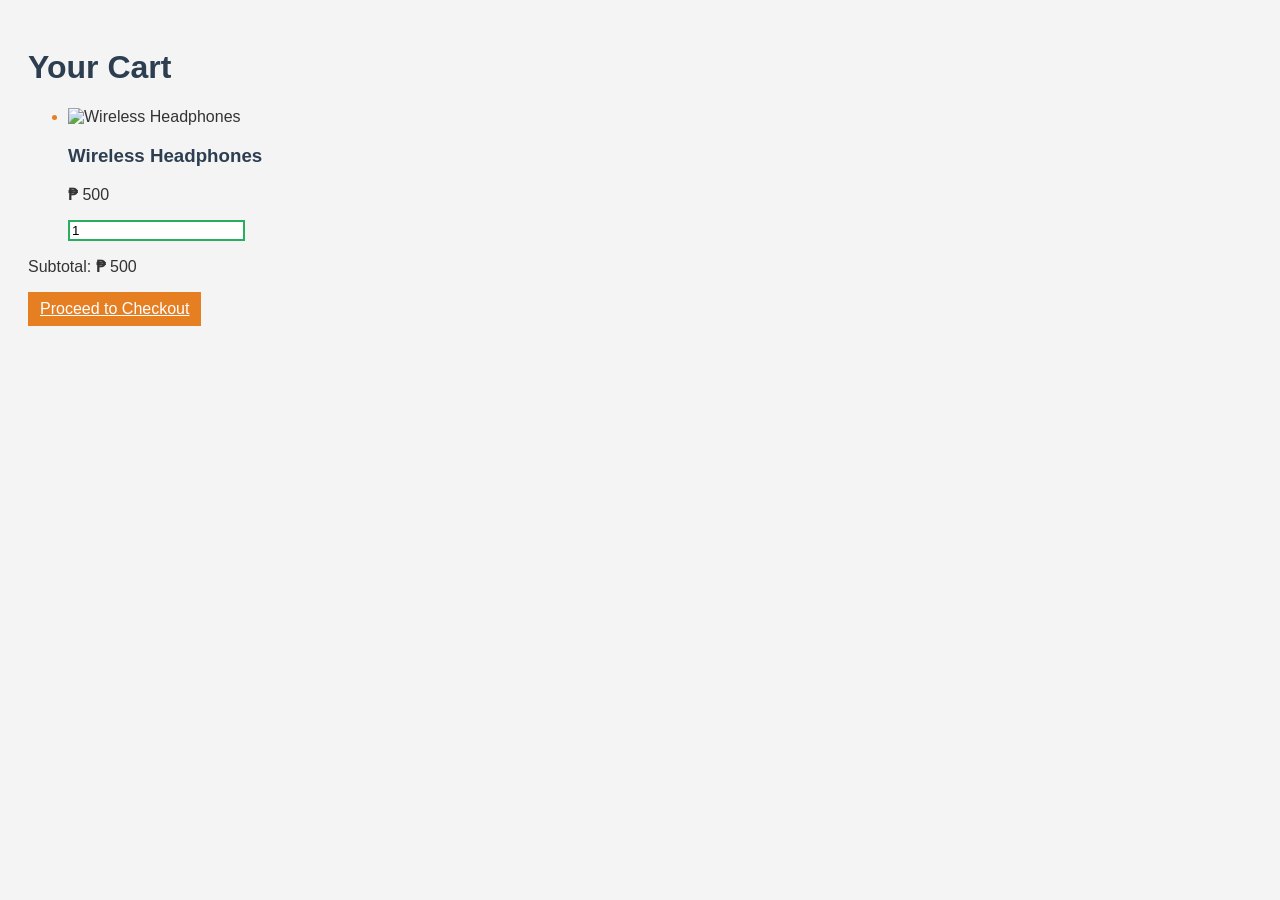
==== cart.html @ 5c7f0bd4 "Add files via upload" ====
<!DOCTYPE html>
<html lang="en">
<head>
  <meta charset="UTF-8">
  <title>Cart</title>
  <link rel="stylesheet" href="style.css">
</head>
<body>

<h1>Your Cart</h1>

<section class="cart-container">
  <ul>
    <li>
      <img src="product.jpg" alt="Wireless Headphones" width="100">
      <h3>Wireless Headphones</h3>
      <p class="price">500</p>
      <input type="number" value="1" min="1">
    </li>
  </ul>
</section>

<section>
  <p>Subtotal: <span class="price">500</span></p>
</section>

<a href="checkout.html">Proceed to Checkout</a>

</body>
</html>
---- style.css ----
:root {
  --primary-color: #2c3e50;
  --accent-color: #e67e22;
  --bg-light: #f4f4f4;
  --text-main: #333333;
  --success: #27ae60;
  --error: #c0392b;
}

body {
  font-family: Arial, sans-serif;
  background-color: var(--bg-light);
  color: var(--text-main);
  padding: 20px;
}

h1, h2, h3 {
  color: var(--primary-color);
}

nav a {
  text-decoration: none;
}

a, button {
  background-color: var(--accent-color);
  color: white;
  padding: 8px 12px;
  display: inline-block;
  border: none;
  transition: all 0.3s ease;
}

a:hover, button:hover {
  background-color: var(--primary-color);
}

a:active, button:active {
  background-color: #1a252f;
}

a:focus, button:focus, input:focus {
  outline: 3px solid var(--accent-color);
}

article {
  display: inline-block;
  width: 200px;
  padding: 15px;
  margin: 10px;
  border-radius: 10px;
  background-color: white;
  border: 1px solid #ddd;
  vertical-align: top;
}

article:nth-child(even) {
  background-color: #f9f9f9;
}

.cart-container:empty {
  background-color: #ffe6e6;
  padding: 20px;
  border: 2px dashed var(--error);
}

.price::before {
  content: "₱ ";
  font-weight: bold;
}

input:required {
  border: 2px solid var(--error);
}

input:valid {
  border: 2px solid var(--success);
}

td:first-child {
  font-weight: bold;
  color: var(--primary-color);
}

ul li::marker {
  color: var(--accent-color);
}

blockquote::before {
  content: "“";
  color: var(--accent-color);
}

blockquote::after {
  content: "”";
  color: var(--accent-color);
}
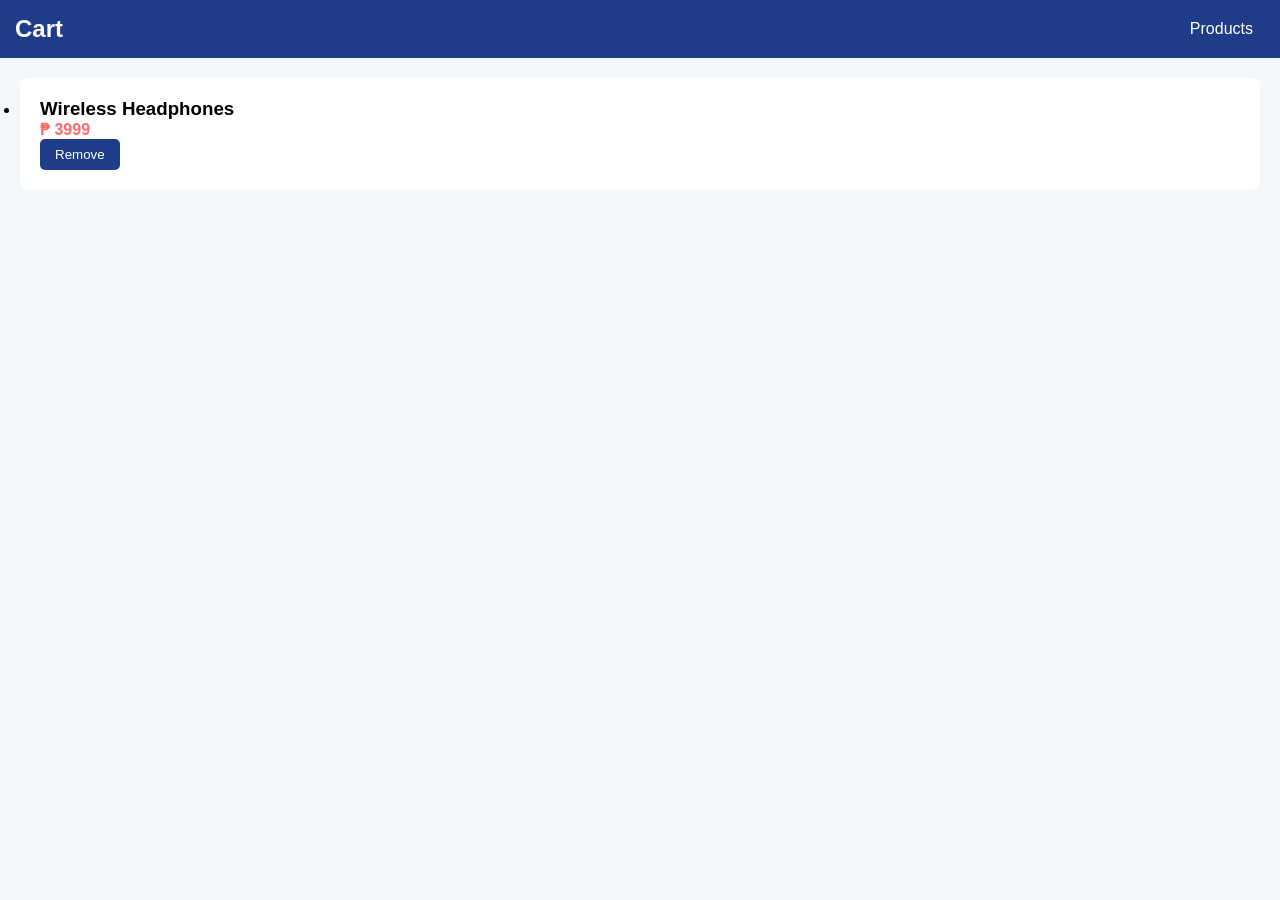
==== commit 9a7bf818: "Add files via upload" ====
--- a/cart.html
+++ b/cart.html
@@ -1,30 +1,32 @@
-<!DOCTYPE html>
-<html lang="en">
+ <!DOCTYPE html>
+<html>
 <head>
-  <meta charset="UTF-8">
-  <title>Cart</title>
-  <link rel="stylesheet" href="style.css">
+<title>Cart</title>
+<link rel="stylesheet" href="style.css">
 </head>
+
 <body>
 
-<h1>Your Cart</h1>
+<header>
+<nav>
+<h1>Cart</h1>
+<ul>
+<li><a href="product.html">Products</a></li>
+</ul>
+</nav>
+</header>
 
-<section class="cart-container">
-  <ul>
-    <li>
-      <img src="product.jpg" alt="Wireless Headphones" width="100">
-      <h3>Wireless Headphones</h3>
-      <p class="price">500</p>
-      <input type="number" value="1" min="1">
-    </li>
-  </ul>
+<section style="padding:20px;">
+
+<ul>
+<li style="background:white;padding:20px;border-radius:8px;">
+<h3>Wireless Headphones</h3>
+<p class="price">3999</p>
+<button>Remove</button>
+</li>
+</ul>
+
 </section>
-
-<section>
-  <p>Subtotal: <span class="price">500</span></p>
-</section>
-
-<a href="checkout.html">Proceed to Checkout</a>
 
 </body>
 </html>
--- a/style.css
+++ b/style.css
@@ -1,98 +1,185 @@
-
-:root {
-  --primary-color: #2c3e50;
-  --accent-color: #e67e22;
-  --bg-light: #f4f4f4;
-  --text-main: #333333;
-  --success: #27ae60;
-  --error: #c0392b;
+ *{
+margin:0;
+padding:0;
+box-sizing:border-box;
 }
 
-body {
-  font-family: Arial, sans-serif;
-  background-color: var(--bg-light);
-  color: var(--text-main);
-  padding: 20px;
+body{
+font-family:Arial,sans-serif;
+background:#f4f7fc;
 }
 
-h1, h2, h3 {
-  color: var(--primary-color);
+header{
+background:#1f3c88;
+color:white;
+padding:15px;
 }
 
-nav a {
-  text-decoration: none;
+header nav{
+display:flex;
+flex-direction:column;
+align-items:center;
+gap:10px;
 }
 
-a, button {
-  background-color: var(--accent-color);
-  color: white;
-  padding: 8px 12px;
-  display: inline-block;
-  border: none;
-  transition: all 0.3s ease;
+header ul{
+list-style:none;
+display:flex;
+flex-direction:column;
+gap:8px;
 }
 
-a:hover, button:hover {
-  background-color: var(--primary-color);
+header a{
+color:white;
+text-decoration:none;
+padding:8px 12px;
+border-radius:5px;
 }
 
-a:active, button:active {
-  background-color: #1a252f;
+header a:hover{
+background:#ff6b6b;
 }
 
-a:focus, button:focus, input:focus {
-  outline: 3px solid var(--accent-color);
+main{
+display:grid;
+grid-template-columns:1fr;
+gap:20px;
+padding:20px;
 }
 
-article {
-  display: inline-block;
-  width: 200px;
-  padding: 15px;
-  margin: 10px;
-  border-radius: 10px;
-  background-color: white;
-  border: 1px solid #ddd;
-  vertical-align: top;
+.products-layout{
+display:flex;
+flex-direction:column;
 }
 
-article:nth-child(even) {
-  background-color: #f9f9f9;
+aside{
+background:white;
+padding:20px;
 }
 
-.cart-container:empty {
-  background-color: #ffe6e6;
-  padding: 20px;
-  border: 2px dashed var(--error);
+article{
+background:white;
+padding:20px;
+border-radius:8px;
+text-align:center;
+box-shadow:0 5px 15px rgba(0,0,0,0.08);
 }
 
-.price::before {
-  content: "₱ ";
-  font-weight: bold;
+article img{
+max-width:100%;
+height:auto;
 }
 
-input:required {
-  border: 2px solid var(--error);
+.price{
+color:#ff6b6b;
+font-weight:bold;
 }
 
-input:valid {
-  border: 2px solid var(--success);
+.price::before{
+content:"₱ ";
 }
 
-td:first-child {
-  font-weight: bold;
-  color: var(--primary-color);
+button{
+padding:8px 15px;
+border:none;
+background:#1f3c88;
+color:white;
+border-radius:5px;
+cursor:pointer;
 }
 
-ul li::marker {
-  color: var(--accent-color);
+button:hover{
+background:#ff6b6b;
 }
 
-blockquote::before {
-  content: "“";
-  color: var(--accent-color);
+.checkout-container{
+display:flex;
+flex-direction:column;
+gap:20px;
+padding:20px;
 }
 
-blockquote::after {
-  content: "”";
-  color: var(--accent-color);
+input{
+width:100%;
+padding:10px;
+margin:5px 0;
 }
+
+.table-wrapper{
+overflow-x:auto;
+}
+
+table{
+width:100%;
+border-collapse:collapse;
+}
+
+th,td{
+border:1px solid #ddd;
+padding:10px;
+text-align:center;
+}
+
+th{
+background:#1f3c88;
+color:white;
+}
+
+.signup-section{
+display:flex;
+justify-content:center;
+align-items:center;
+min-height:80vh;
+}
+
+.signup-box{
+background:white;
+padding:30px;
+border-radius:8px;
+width:100%;
+max-width:400px;
+}
+
+@media(min-width:481px){
+main{
+grid-template-columns:repeat(2,1fr);
+}
+
+header ul{
+flex-direction:row;
+}
+}
+
+@media(min-width:769px){
+header nav{
+flex-direction:row;
+justify-content:space-between;
+}
+
+main{
+grid-template-columns:repeat(4,minmax(200px,1fr));
+}
+
+.products-layout{
+display:grid;
+grid-template-columns:25% 75%;
+}
+}
+article{
+transition:transform 0.3s ease, box-shadow 0.3s ease;
+}
+
+article:hover{
+transform:translateY(-10px) scale(1.03);
+box-shadow:0 10px 25px rgba(0,0,0,0.15);
+}
+
+article:active{
+animation:selectBounce 0.4s ease;
+}
+
+@keyframes selectBounce{
+0%{transform:scale(1);}
+50%{transform:scale(0.95);}
+100%{transform:scale(1.03);}
+}
